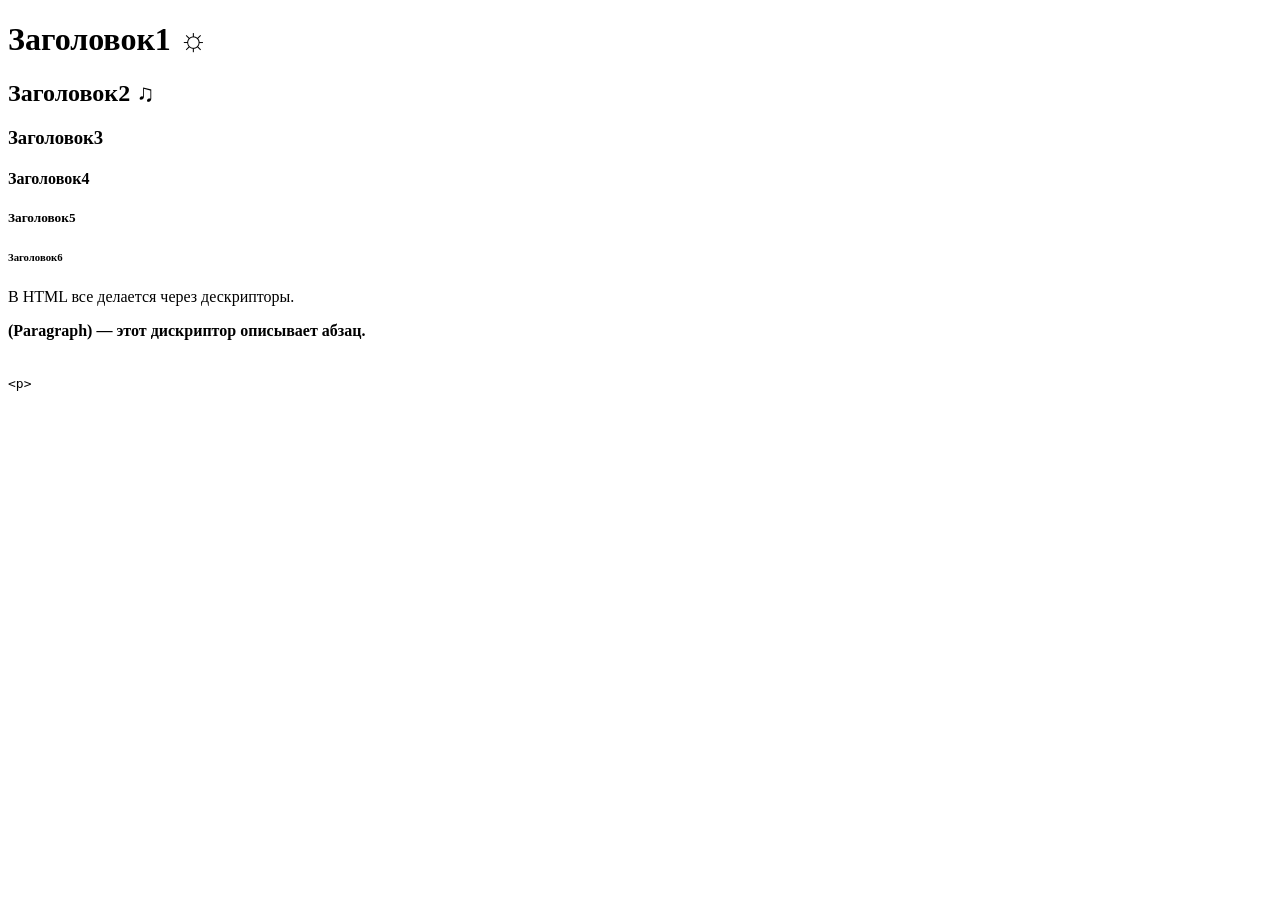
==== index.html @ 8eab421d "init" ====
﻿<!DOCTYPE html>

<html lang="ru" xmlns="http://www.w3.org/1999/xhtml">
<head>
    <meta charset="utf-8" />
    <title>Введение в HTML</title>
</head>
<body>
    <h1>Заголовок1 &#9788;</h1>
    <h2>Заголовок2 &#x266B;</h2>
    <h3>Заголовок3</h3>
    <h4>Заголовок4</h4>
    <h5>Заголовок5</h5>
    <h6>Заголовок6</h6>
    <p>
        В HTML все делается через дескрипторы.
    </p>
    <p><b>(Paragraph) &#8213 этот дискриптор описывает абзац.</b></p><br/>
       <tt>&#60;p&#62;</tt>
       
</body>
</html>
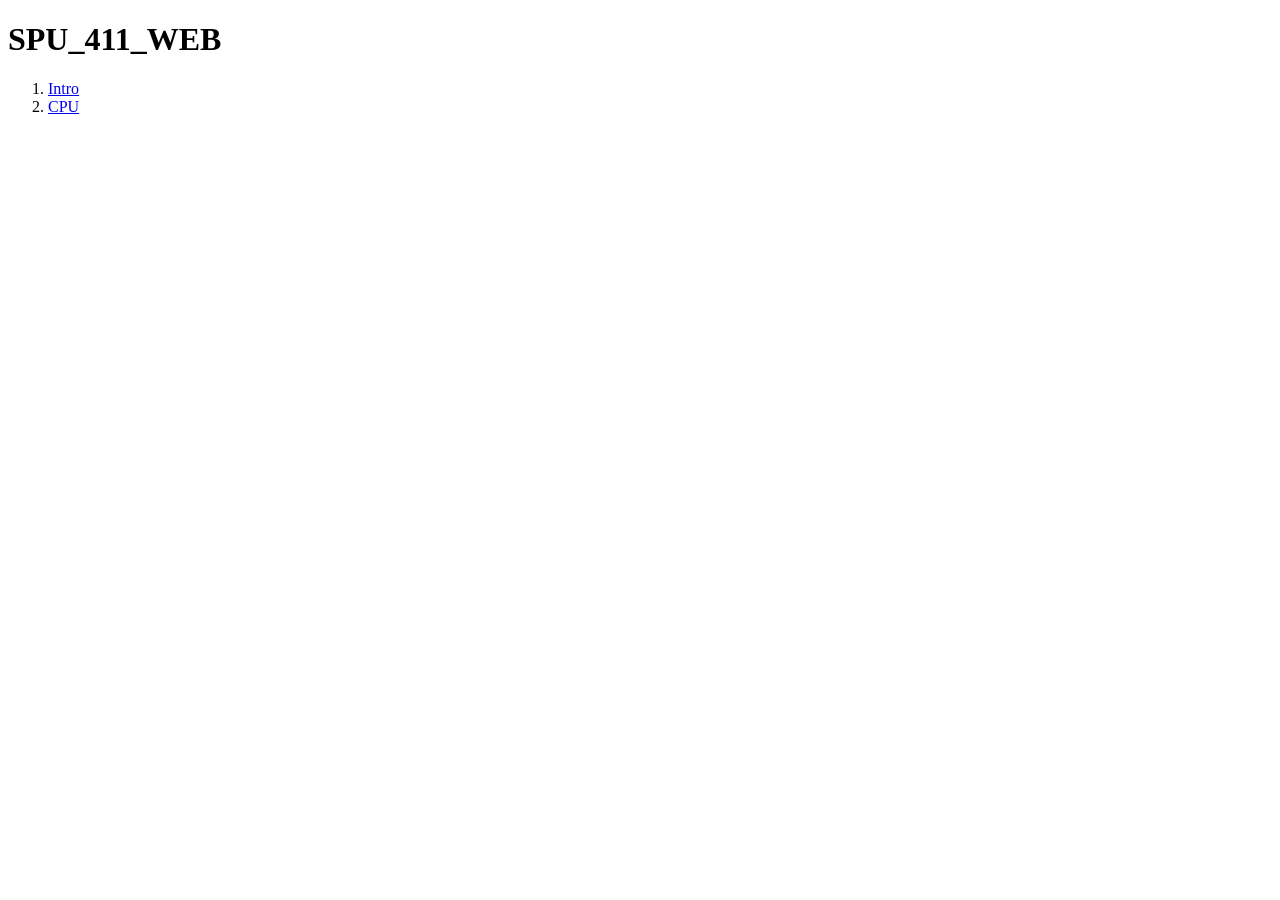
==== commit 63be2eca: "index" ====
--- a/index.html
+++ b/index.html
@@ -1,22 +1,15 @@
 ﻿<!DOCTYPE html>
 
-<html lang="ru" xmlns="http://www.w3.org/1999/xhtml">
+<html lang="en" xmlns="http://www.w3.org/1999/xhtml">
 <head>
     <meta charset="utf-8" />
-    <title>Введение в HTML</title>
+    <title>SPU_411_WEB</title>
 </head>
 <body>
-    <h1>Заголовок1 &#9788;</h1>
-    <h2>Заголовок2 &#x266B;</h2>
-    <h3>Заголовок3</h3>
-    <h4>Заголовок4</h4>
-    <h5>Заголовок5</h5>
-    <h6>Заголовок6</h6>
-    <p>
-        В HTML все делается через дескрипторы.
-    </p>
-    <p><b>(Paragraph) &#8213 этот дискриптор описывает абзац.</b></p><br/>
-       <tt>&#60;p&#62;</tt>
-       
+    <h1>SPU_411_WEB</h1>
+    <ol>
+        <li><a href="00-Intro/index.html">Intro</a></li>
+        <li><a href="01-CPU/cpu.html">CPU</a></li>
+    </ol>
 </body>
 </html>
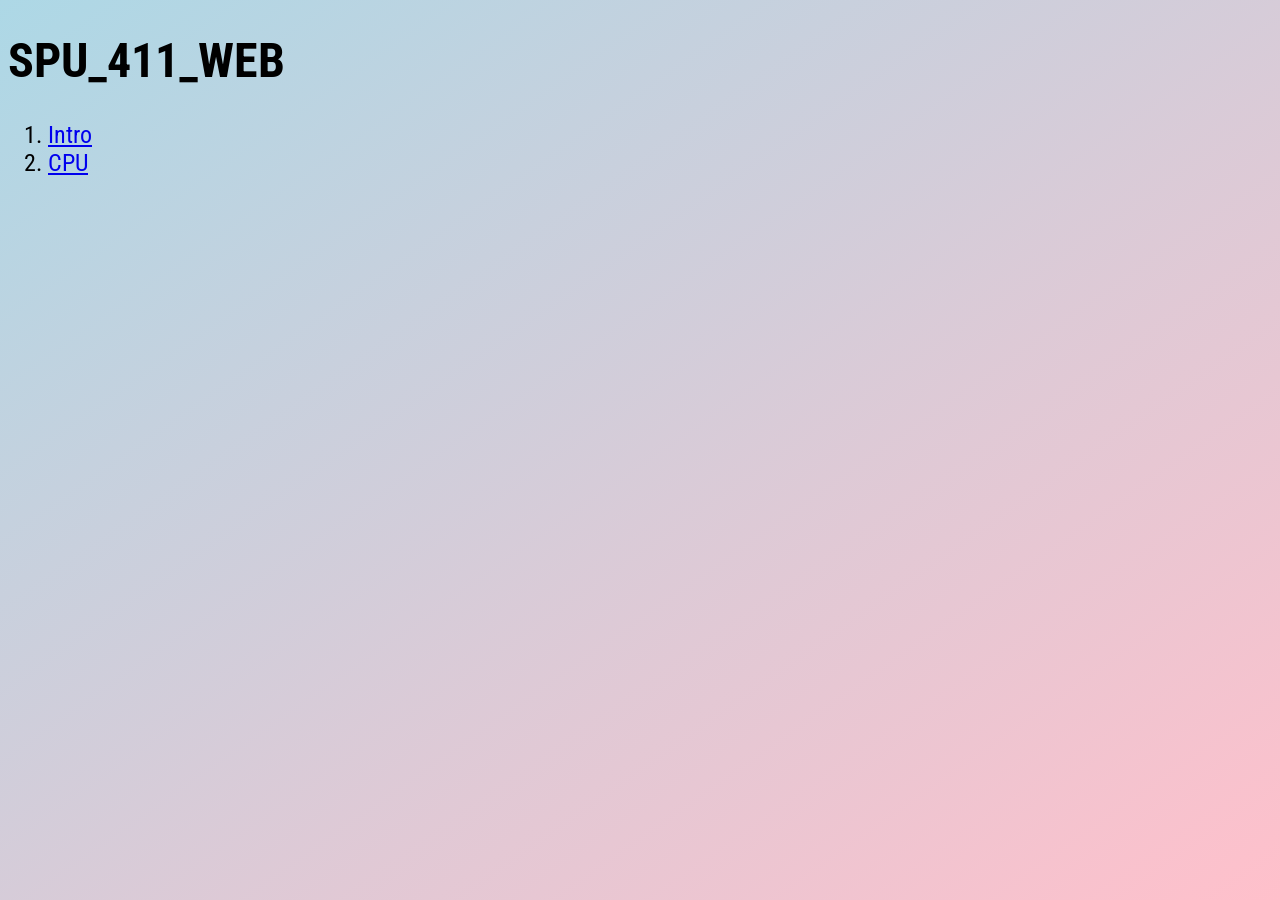
==== commit e345ba84: "add table" ====
--- a/index.html
+++ b/index.html
@@ -3,6 +3,7 @@
 <html lang="en" xmlns="http://www.w3.org/1999/xhtml">
 <head>
     <meta charset="utf-8" />
+    <link href="style.css" rel="stylesheet" />
     <title>SPU_411_WEB</title>
 </head>
 <body>
--- a/style.css
+++ b/style.css
@@ -0,0 +1,8 @@
+﻿@import url('https://fonts.googleapis.com/css2?family=Roboto+Condensed:ital,wght@0,100..900;1,100..900&display=swap');
+
+body {
+    font-family: Roboto Condensed;
+    font-size: 24px;
+    background-image: linear-gradient(to bottom right, lightblue, pink);
+    background-attachment: fixed;
+}
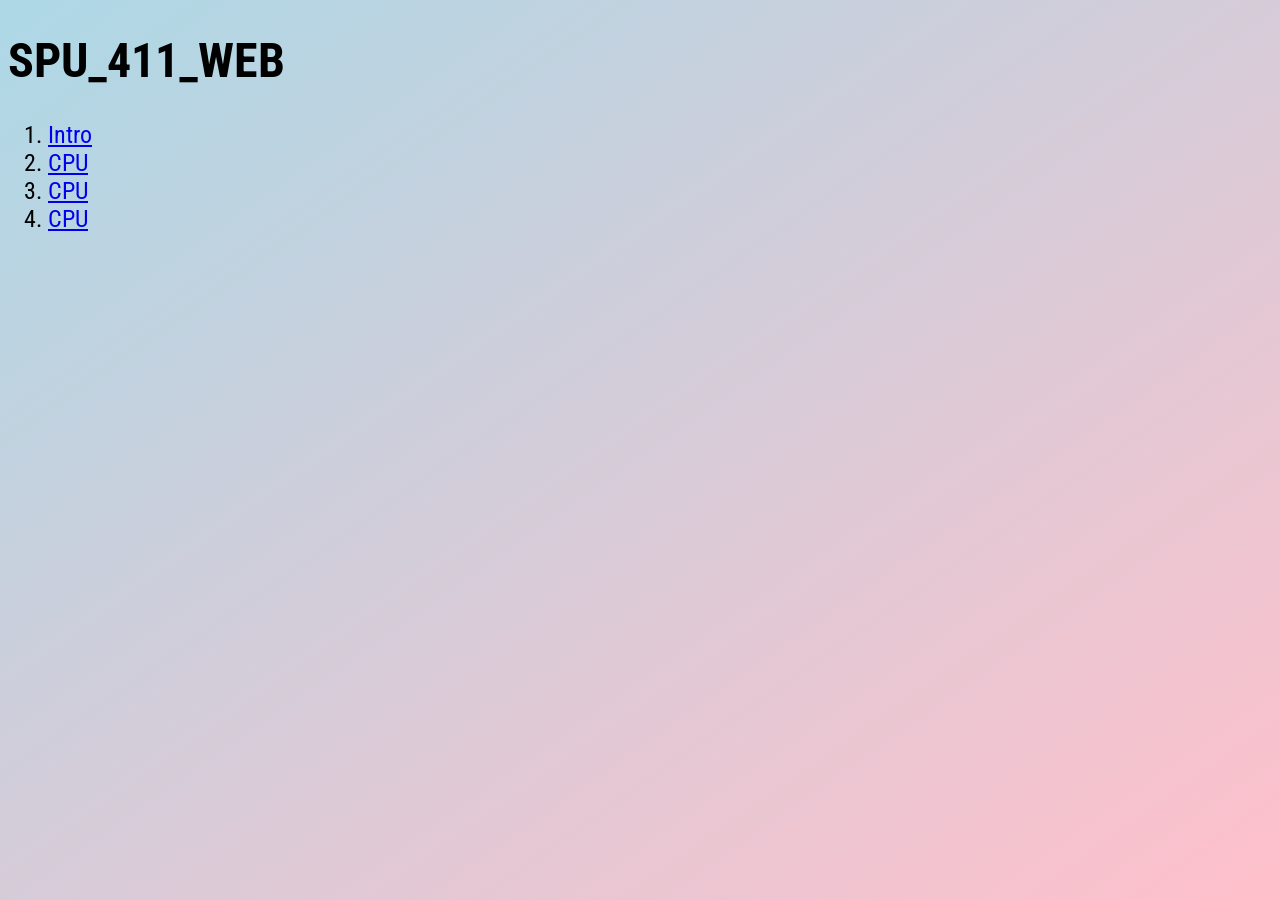
==== commit 8c140e69: "Calc border add" ====
--- a/index.html
+++ b/index.html
@@ -11,6 +11,8 @@
     <ol>
         <li><a href="00-Intro/index.html">Intro</a></li>
         <li><a href="01-CPU/cpu.html">CPU</a></li>
+        <li><a href="03-Positioning/positioning.html">CPU</a></li>
+        <li><a href="05-Calc/calc.html">CPU</a></li>
     </ol>
 </body>
 </html>
